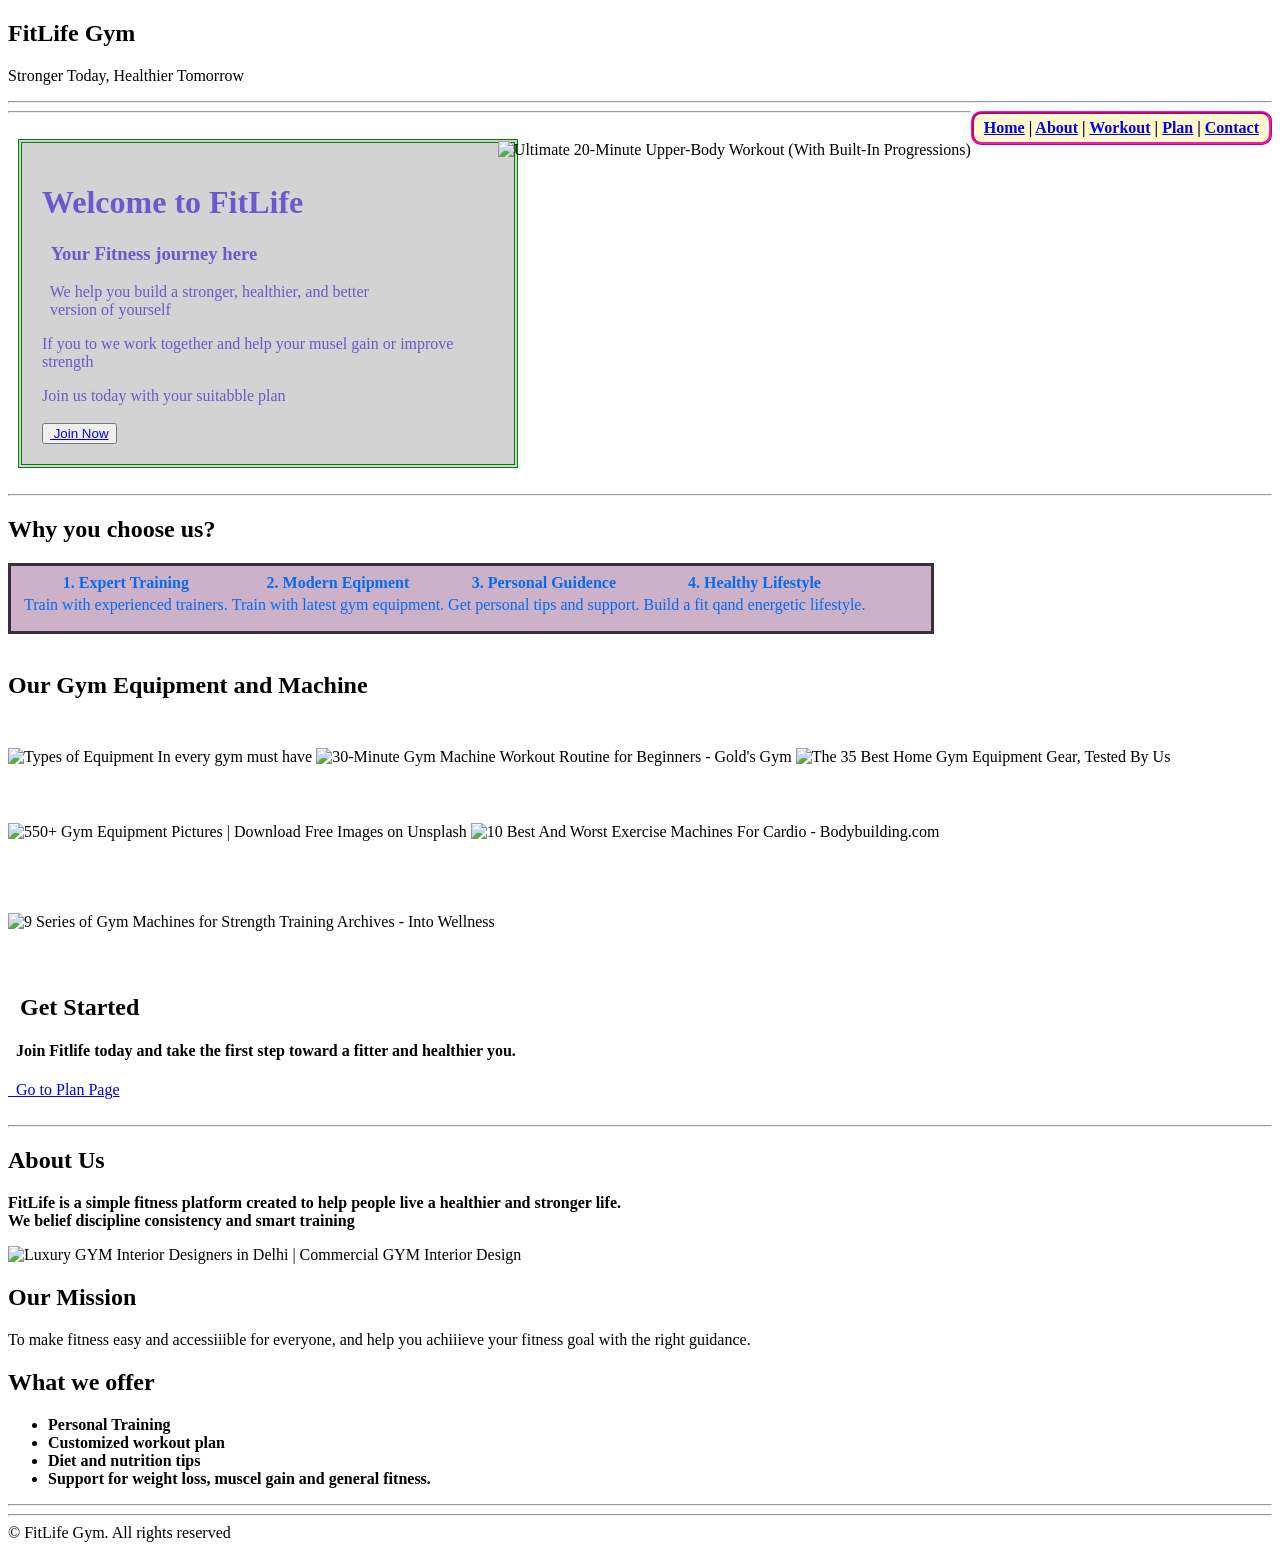
==== Project 3/index.html @ 267107eb "[first commit]" ====
<!DOCTYPE html>
<html lang="en">
<head>
    <meta charset="UTF-8">
    <meta name="viewport" content="width=device-width, initial-scale=1.0">
    <title>FitLife</title>
    <link rel="stylesheet" href="style.css">
</head>
<body>

    <header><h2>
        FitLife Gym
    </h2>
    <p>
        Stronger Today, Healthier Tomorrow
    </p>
    <hr>
    <nav> <b>
     <a href="index.html">Home</a>  |
     <a href="#about">About</a>  |
     <a href="workout.html">Workout</a> |
     <a href="plan.html">Plan</a> |
     <a href="contact.html">Contact</a>
        </b>
    </nav>
    
    <hr>
</header>
<div id="rohit">
<div id="img">
<img src="https://hips.hearstapps.com/hmg-prod/images/gus-witfitness-173546894-499261391255959-7277244445477205499-n-1-1625137180.jpg?crop=0.657xw:0.553xh;0.152xw,0.0607xh&amp;resize=1200:*" jsaction="" class="sFlh5c FyHeAf iPVvYb" style="max-width: 710px; height: 320px; margin: 0px; width: 432px;" alt="Ultimate 20-Minute Upper-Body Workout (With Built-In Progressions)" jsname="kn3ccd"> </div><br>
<div id="naman">
 <h1>Welcome to FitLife </h1>
<h3>&nbsp;&nbsp;Your Fitness journey here</h3>
<p>&nbsp;&nbsp;We help you build a stronger, healthier, and better <br>&nbsp;&nbsp;version of yourself
    
    </p>
    <p>If you to we work together and help your musel gain or improve strength </p>
  
    <label for="gym">Join us today with your suitabble plan</label>
    <br><br><div id="p">
    <button> <a href="plan.html">&nbsp;Join Now</a></button>
    </div>
    </div>
      </div> 
    <br>
    <hr>
    <!-- <style>
        button{
            color: rgb(97, 213, 9);
            background-position: 100px;
            background-color: rgb(31, 199, 246);
            size: 50px;
            cursor: pointer;
            background-origin: padding-box;
            background-size: cover;
        }
    </style> -->
    <h2>Why you choose us?</h2>
    <div id="us">
    <table>
<div id="a">
        <!-- <div id="c"> -->
        <tr>
        <th>1. Expert Training</th>
        <th>2. Modern Eqipment</th>
        <th>3. Personal Guidence</th>
        <th>4. Healthy Lifestyle</th>
        </tr>
<!-- <div id="b"> -->
        <tr>
            <td>Train with experienced trainers.</td>
            <td>Train with latest gym equipment.</td>
            <td>Get personal tips and support.</td>
            <td>Build a fit qand energetic lifestyle. </td>
        </tr>
    
</div>
    </table>
    </div>
    <br>
    <h2>Our Gym Equipment and Machine</h2>
    <p>
    <img src="https://encrypted-tbn0.gstatic.com/images?q=tbn:ANd9GcRZ86VG9TnM0g4U_8pZfgh7WGx35g5fpyR2rF03VfD9bdLLMpKxK9jWzkho&amp;s=10" jsaction="" class="sFlh5c FyHeAf iPVvYb" style="max-width: 1008px; height: 343px; margin: 1px 0px; width: 432px;" alt="Types of Equipment In every gym must have" jsname="kn3ccd">
    <img src="https://res.cloudinary.com/ggus-dev/image/private/s--i0x-m5Z2--/c_auto,g_auto,w_3598,h_2400/v1/25fcf1e9/blog-machine-workout-routine-for-beginners.webp?_a=BAAAV6DQ" jsaction="" class="sFlh5c FyHeAf iPVvYb" style="max-width: 3598px; height: 310px; margin: 28.5px 0px; width: 432px;" alt="30-Minute Gym Machine Workout Routine for Beginners - Gold's Gym" jsname="kn3ccd">
    <img src="https://hips.hearstapps.com/hmg-prod/images/wcmy42jy-68d44e1a8792e.jpg?crop=0.8336507936507936xw:1xh;center,top&amp;resize=1200:*" jsaction="" class="sFlh5c FyHeAf iPVvYb" style="max-width: 1200px; height: 324px; margin: 10.5px 0px; width: 432px;" alt="The 35 Best Home Gym Equipment Gear, Tested By Us" jsname="kn3ccd">
    <img src="https://images.unsplash.com/photo-1534438327276-14e5300c3a48?fm=jpg&amp;q=60&amp;w=3000&amp;auto=format&amp;fit=crop&amp;ixlib=rb-4.1.0&amp;ixid=M3wxMjA3fDB8MHxzZWFyY2h8Mnx8Z3ltJTIwZXF1aXBtZW50fGVufDB8fDB8fHww" jsaction="" class="sFlh5c FyHeAf iPVvYb" style="max-width: 3000px; height: 288px; margin: 28.5px 0px; width: 432px;" alt="550+ Gym Equipment Pictures | Download Free Images on Unsplash" jsname="kn3ccd">
    <img src="https://cdn.shopify.com/s/files/1/0471/3332/7519/files/10-best-and-worst-cardio-machines-v2-9.jpg?v=1730755040" jsaction="" class="sFlh5c FyHeAf iPVvYb" style="max-width: 1200px; height: 292px; margin: 26.5px 0px; width: 432px;" alt="10 Best And Worst Exercise Machines For Cardio - Bodybuilding.com" jsname="kn3ccd">
    <img src="https://intowellness.in/wp-content/uploads/2024/05/product-detail-banner.webp" jsaction="" class="sFlh5c FyHeAf iPVvYb" style="max-width: 1391px; height: 258px; margin: 43.5px 0px; width: 432px;" alt="9 Series of Gym Machines for Strength Training Archives - Into Wellness" jsname="kn3ccd">
    
    </p>
<h2>&nbsp;&nbsp;Get Started</h2>
<h4>&nbsp;&nbsp;Join Fitlife today and take the first step toward a fitter and healthier you.</h4>
<a href="plan.html">&nbsp;&nbsp;Go to Plan Page</a>
<br><br>
<hr>
<section id="about">
<h2>About Us</h2>
<p><b>FitLife is a simple fitness platform created to help people live a healthier and stronger life. <br> We belief discipline consistency and smart training</b></p>
<img alt="Luxury GYM Interior Designers in Delhi | Commercial GYM Interior Design" id="dimg_UOF-aqS8NbCahvcPuPmwwAI_80" src="https://encrypted-tbn0.gstatic.com/images?q=tbn:ANd9GcTik3rwFZUaVeostwCV8NtfGikUI_0lbrCDIruBPOBomw&amp;s=10" data-csiid="UOF-aqS8NbCahvcPuPmwwAI_40" data-atf="4">
<h2>Our Mission</h2>
<P>To make fitness easy and accessiiible for everyone, and help you achiiieve your fitness goal with the right guidance. </P>
<h2>What we offer </h2>
<ul>
    <b>
    <li>Personal Training</li>
    <li>Customized workout plan</li>
    <li>Diet and nutrition tips</li>
    <li>Support for weight loss, muscel gain and general fitness.</li>
    </b>
</ul>
<hr><hr>
<footer>
    &copy FitLife Gym. All rights reserved
</footer>

</section>
</body>
</html>
---- Project 3/style.css ----
/* table{
    border: 10cm;
    border-color: blue;
}
th{
    background-origin: padding-box;
    border: 10px;

}
tr{
    background-color: rgb(146, 237, 195);
    border: 10px;
    background-position: 10pc;
    text-align: center;
    background-size: contain;
    background-origin: border-box;
}
header{
    color: rgb(246, 61, 166); */
nav{
    float: right;
    border: 3px ridge rgb(253, 20, 183);
    padding: 5px 10px ;
    background-color: lemonchiffon;
   
    border-radius: 10px;
}
#img{
    float: right;
    height: 50px;
    margin-top: 20px;
    /* margin-left: -20px; */

}
#rohit{
    width: 1100px;
    
}

#naman{
    color: slateblue;
    border: 4px double green;
    width: 500px;
    padding: 20px;
    box-sizing: border-box;
    background-color: lightgrey;
    margin-left: 10px;
}
#us{
    border: 3px solid rgba(0, 0, 0, 0.721);
    padding: 5px 10px 10px 10px ;
    width: 900px;
    height: 50px;
    background-color: rgb(204, 177, 200);
    color: rgb(7, 107, 239);
}
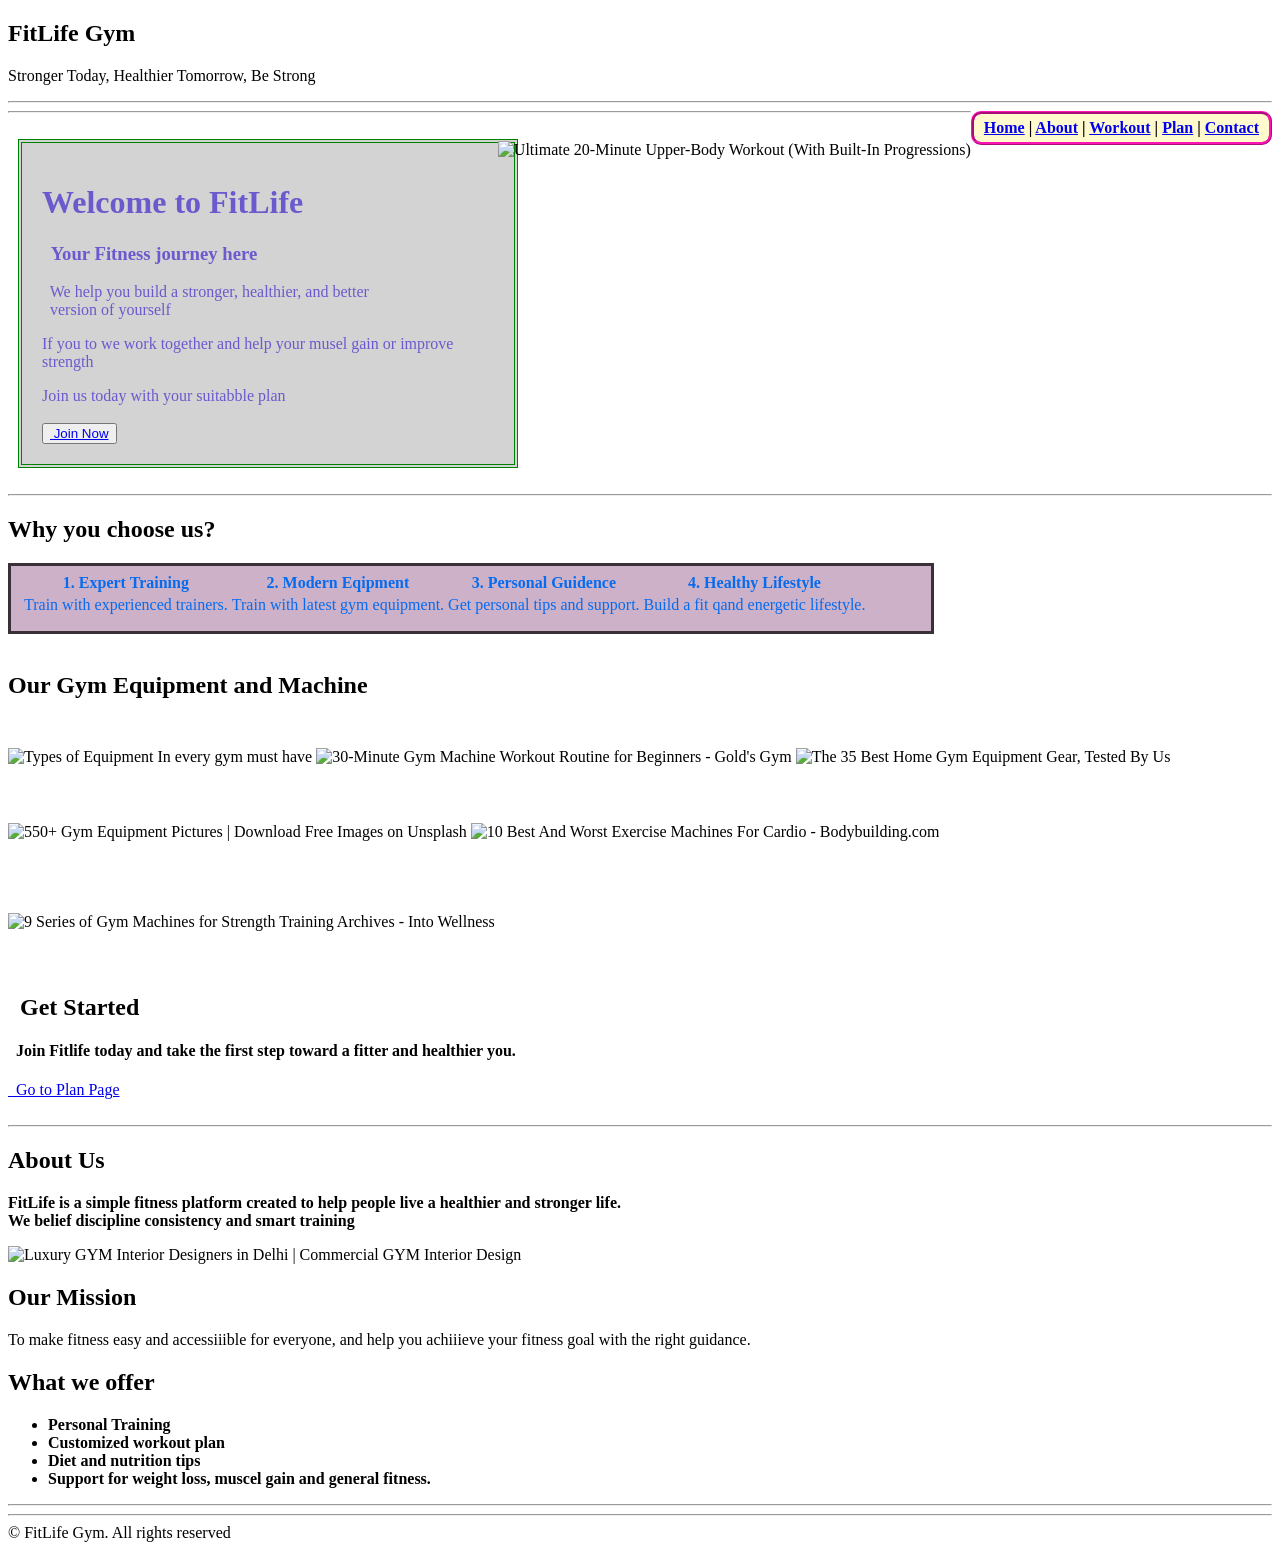
==== commit b27ffec9: "update my file" ====
--- a/Project 3/index.html
+++ b/Project 3/index.html
@@ -12,7 +12,7 @@
         FitLife Gym
     </h2>
     <p>
-        Stronger Today, Healthier Tomorrow
+        Stronger Today, Healthier Tomorrow, Be Strong
     </p>
     <hr>
     <nav> <b>
